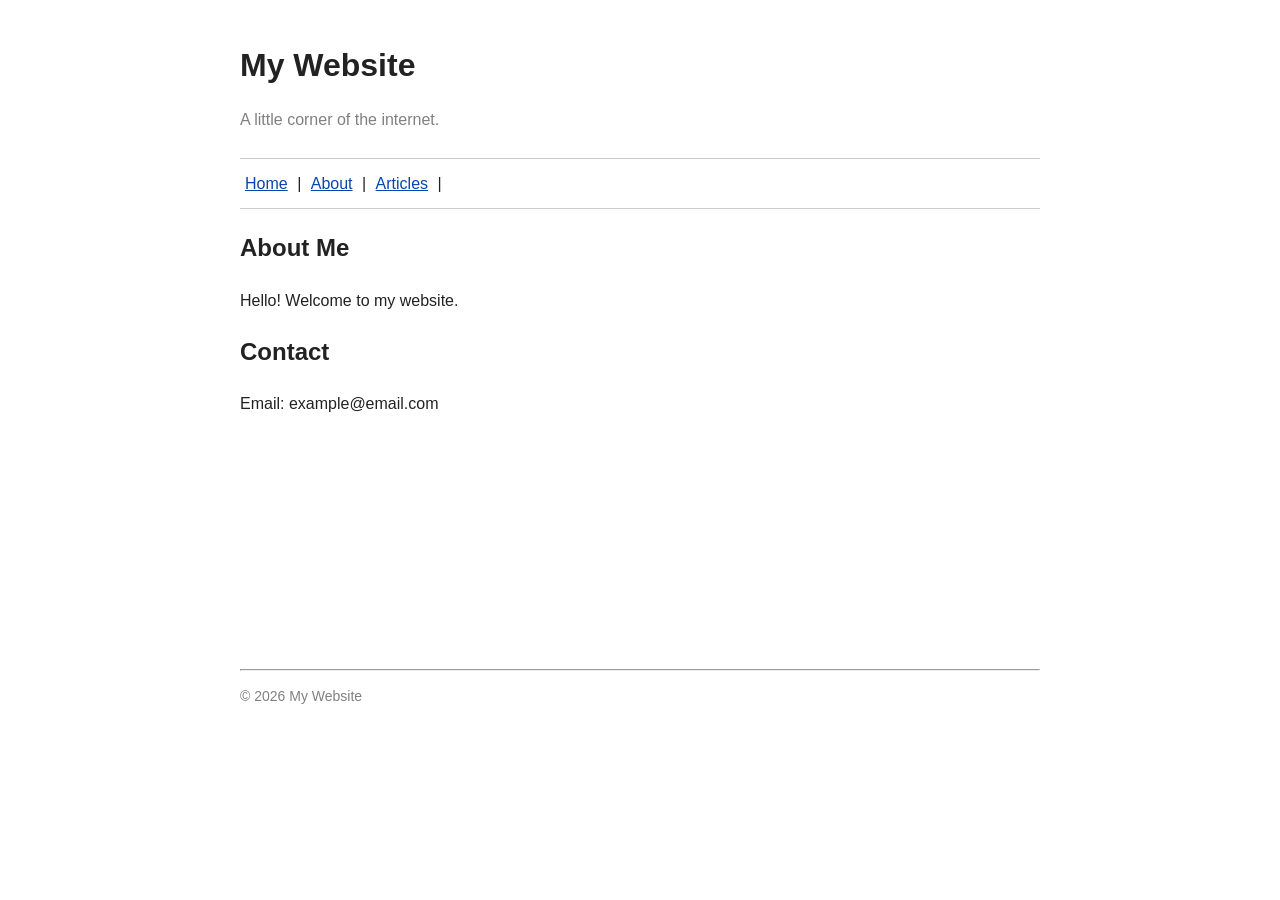
==== about.html @ 66d910fd "起步" ====
<!DOCTYPE html>
<html lang="zh-CN">
<head>
    <meta charset="UTF-8">
    <title>About - My Website</title>
    <link rel="stylesheet" href="style.css">
</head>
<body>

<header>
    <h1>My Website</h1>
    <p>A little corner of the internet.</p>
</header>

<nav>
    <a href="index.html">Home</a> |
    <a href="about.html">About</a> |
    <a href="articles.html">Articles</a> |
</nav>

<main>
    <h2>About Me</h2>
    <p>Hello! Welcome to my website.</p>

    <h2>Contact</h2>
    <p>Email: example@email.com</p>
</main>

<footer>
    <hr>
    <p>© 2026 My Website</p>
</footer>

</body>
</html>
---- style.css ----
body {
    width: 800px;
    margin: 40px auto;
    padding: 0 20px;
    font-family: Arial, sans-serif;
    font-size: 16px;
    line-height: 1.6;
    color: #222;
    background: white;
}

header {
    margin-bottom: 25px;
}

header h1 {
    margin-bottom: 0;
}

header p {
    color: gray;
}

nav {
    padding: 12px 0;
    border-top: 1px solid #ccc;
    border-bottom: 1px solid #ccc;
}

nav a {
    margin: 0 5px;
}

a {
    color: #0645ad;
}

main {
    min-height: 400px;
}

footer {
    margin-top: 40px;
    color: gray;
    font-size: 14px;
}

@media (max-width: 850px) {
    body {
        width: auto;
        margin: 20px;
    }
}
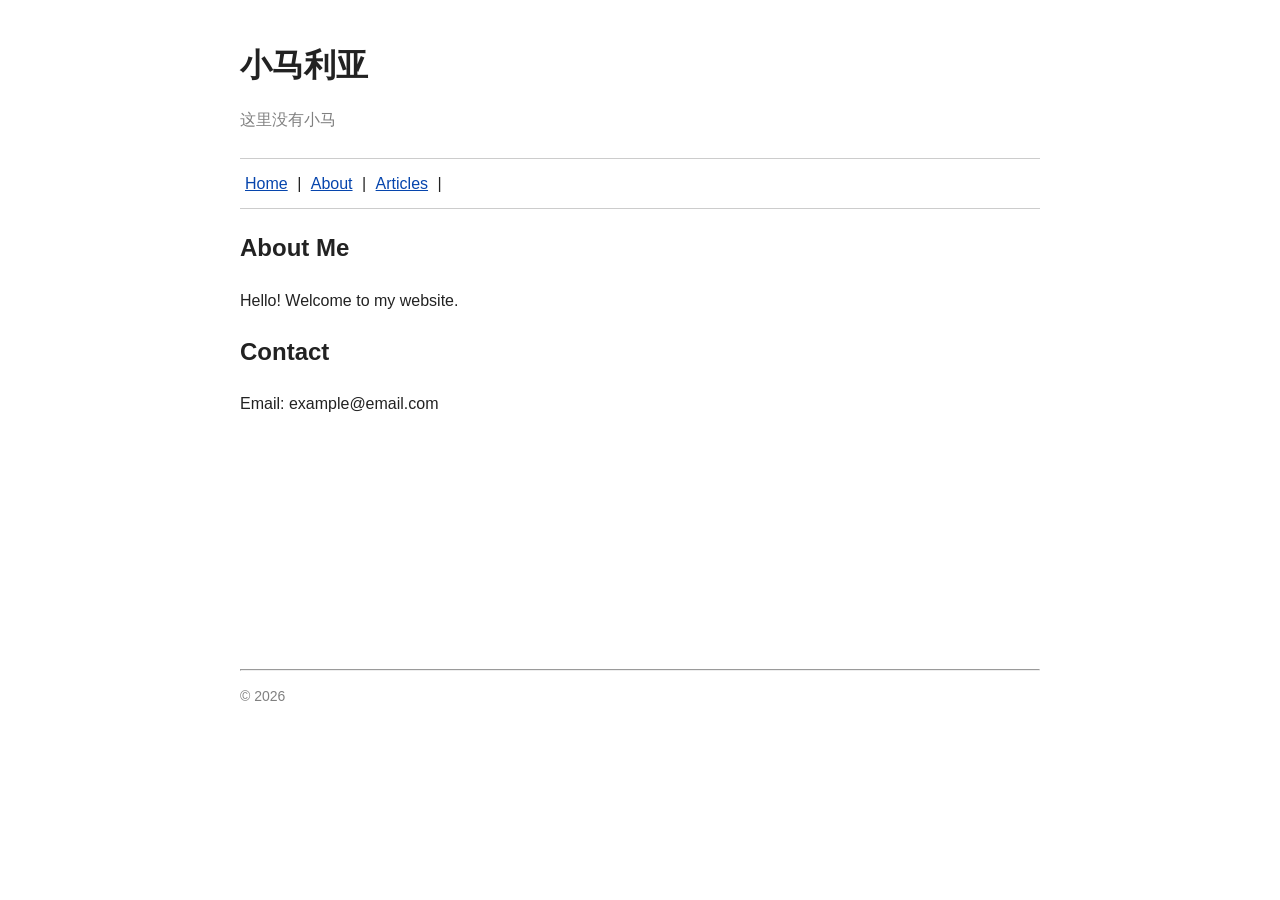
==== commit 88cea7ba: "稍微更新" ====
--- a/about.html
+++ b/about.html
@@ -1,4 +1,3 @@
-
 <!DOCTYPE html>
 <html lang="zh-CN">
 <head>
@@ -9,8 +8,8 @@
 <body>
 
 <header>
-    <h1>My Website</h1>
-    <p>A little corner of the internet.</p>
+    <h1>小马利亚</h1>
+    <p>这里没有小马</p>
 </header>
 
 <nav>
@@ -29,7 +28,7 @@
 
 <footer>
     <hr>
-    <p>© 2026 My Website</p>
+    <p>© 2026</p>
 </footer>
 
 </body>
